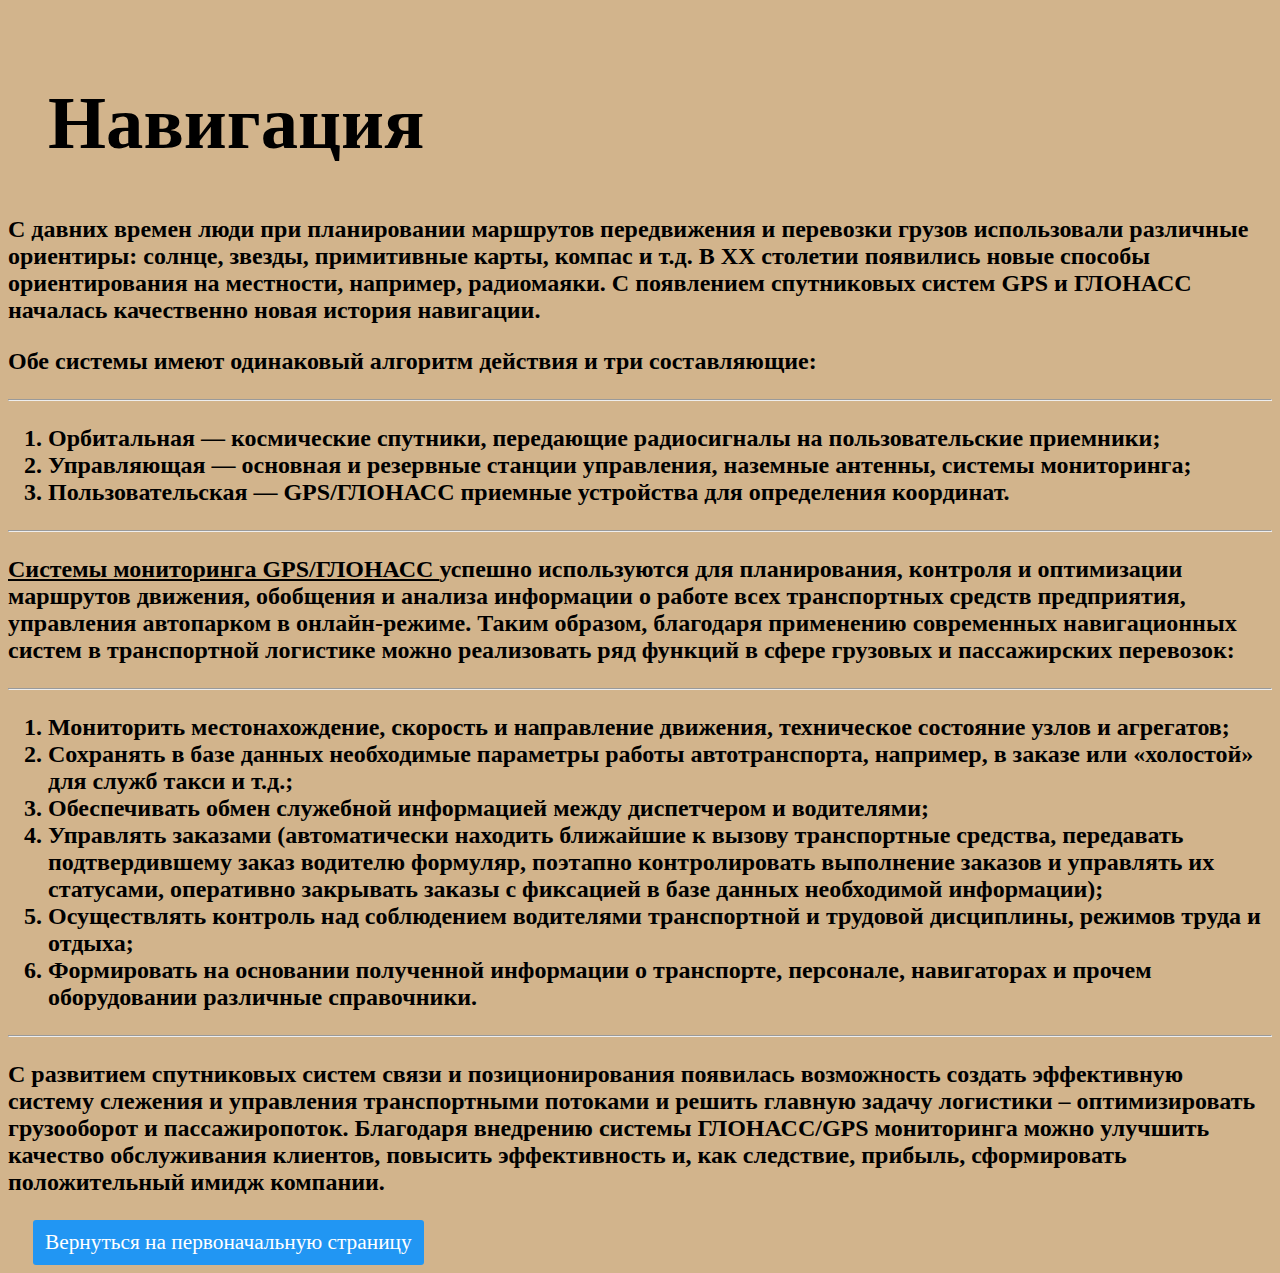
==== navigaciya-v-logistice.html @ a05c55a3 "Update and rename page_3.html to navigaciya-v-logistice.html" ====
<!DOCTYPE html>
<html>

<head>
    <meta charset="utf-8" />
    <meta name="viewport" content="width=device-width, initial-scale=1, shrink-to-fit=no" />
    <link rel="stylesheet" href="styles.css">
<title>
Спутниковая навигация в логистике
</title>
<div style="margin-left: 40px; margin-top: 80px; font-size: 28pt"><h1> Навигация</h1>
</div>
</head>
<body bgcolor="#D2B48C" text=“#00000" link=“#00000" vlink=“ #EF2AEF">
<a name="2_page"></a>
<div class="border"><h2><p>
С давних времен люди при планировании маршрутов передвижения и перевозки грузов использовали различные ориентиры: солнце, звезды, примитивные карты, компас 
и т.д. В XX столетии появились новые способы ориентирования на местности, например, радиомаяки. С появлением спутниковых систем GPS и ГЛОНАСС началась 
качественно новая история навигации.
</p></h2>
<h2><p>
Обе системы имеют одинаковый алгоритм действия и три составляющие:
<hr>
   <ol>
     <li>Орбитальная — космические спутники, передающие радиосигналы на пользовательские приемники;</li>
     <li>Управляющая — основная и резервные станции управления, наземные антенны, системы мониторинга;</li>
     <li>Пользовательская — GPS/ГЛОНАСС приемные устройства для определения координат.</li>
   </ol>
   <hr>
</p></h2>

<h2><p>
<a href = "https://trackgps.ru/spravochnik/sistemyi-monitoringa-glonass/gps-v-logistike.html">Системы мониторинга GPS/ГЛОНАСС </a> успешно используются для планирования, контроля и оптимизации маршрутов движения, обобщения и анализа информации о работе 
всех транспортных средств предприятия, управления автопарком в онлайн-режиме.
Таким образом, благодаря применению современных навигационных систем в транспортной логистике можно реализовать ряд функций в сфере грузовых и пассажирских 
перевозок:
<hr>
   <ol>
<li>Мониторить местонахождение, скорость и направление движения, техническое состояние узлов и агрегатов;
<li>Сохранять в базе данных необходимые параметры работы автотранспорта, например, в заказе или «холостой» для служб такси и т.д.;
<li>Обеспечивать обмен служебной информацией между диспетчером и водителями;
<li>Управлять заказами (автоматически находить ближайшие к вызову транспортные средства, передавать подтвердившему заказ водителю формуляр, поэтапно контролировать выполнение заказов и управлять их статусами, оперативно закрывать заказы с фиксацией в базе данных необходимой информации);
<li>Осуществлять контроль над соблюдением водителями транспортной и трудовой дисциплины, режимов труда и отдыха;
<li>Формировать на основании полученной информации о транспорте, персонале, навигаторах и прочем оборудовании различные справочники.
</ol>
<hr>
</p></h2>

<h2><p>
С развитием спутниковых систем связи и позиционирования появилась возможность создать эффективную систему слежения и управления транспортными потоками 
и решить главную задачу логистики – оптимизировать грузооборот и пассажиропоток. Благодаря внедрению системы ГЛОНАСС/GPS мониторинга можно улучшить 
качество обслуживания клиентов, повысить эффективность и, как следствие, прибыль, сформировать положительный имидж компании.
</p></h2>
<a class="button" style="margin-left: 25px; font-size: 16pt" href="index.html#1_page.1" target="1_page.1">Вернуться на первоначальную страницу</a>
</body>
</div>
</html>
---- styles.css ----
a.button {
  display: inline-block;
  background: #2196f3;
  color: #fff;
  padding: 12px;
  border-radius: 3px;
  text-decoration: none;
  font-family: Tahoma;
  font-size: 18px;
  line-height: 1;
  font-weight: 100;
}
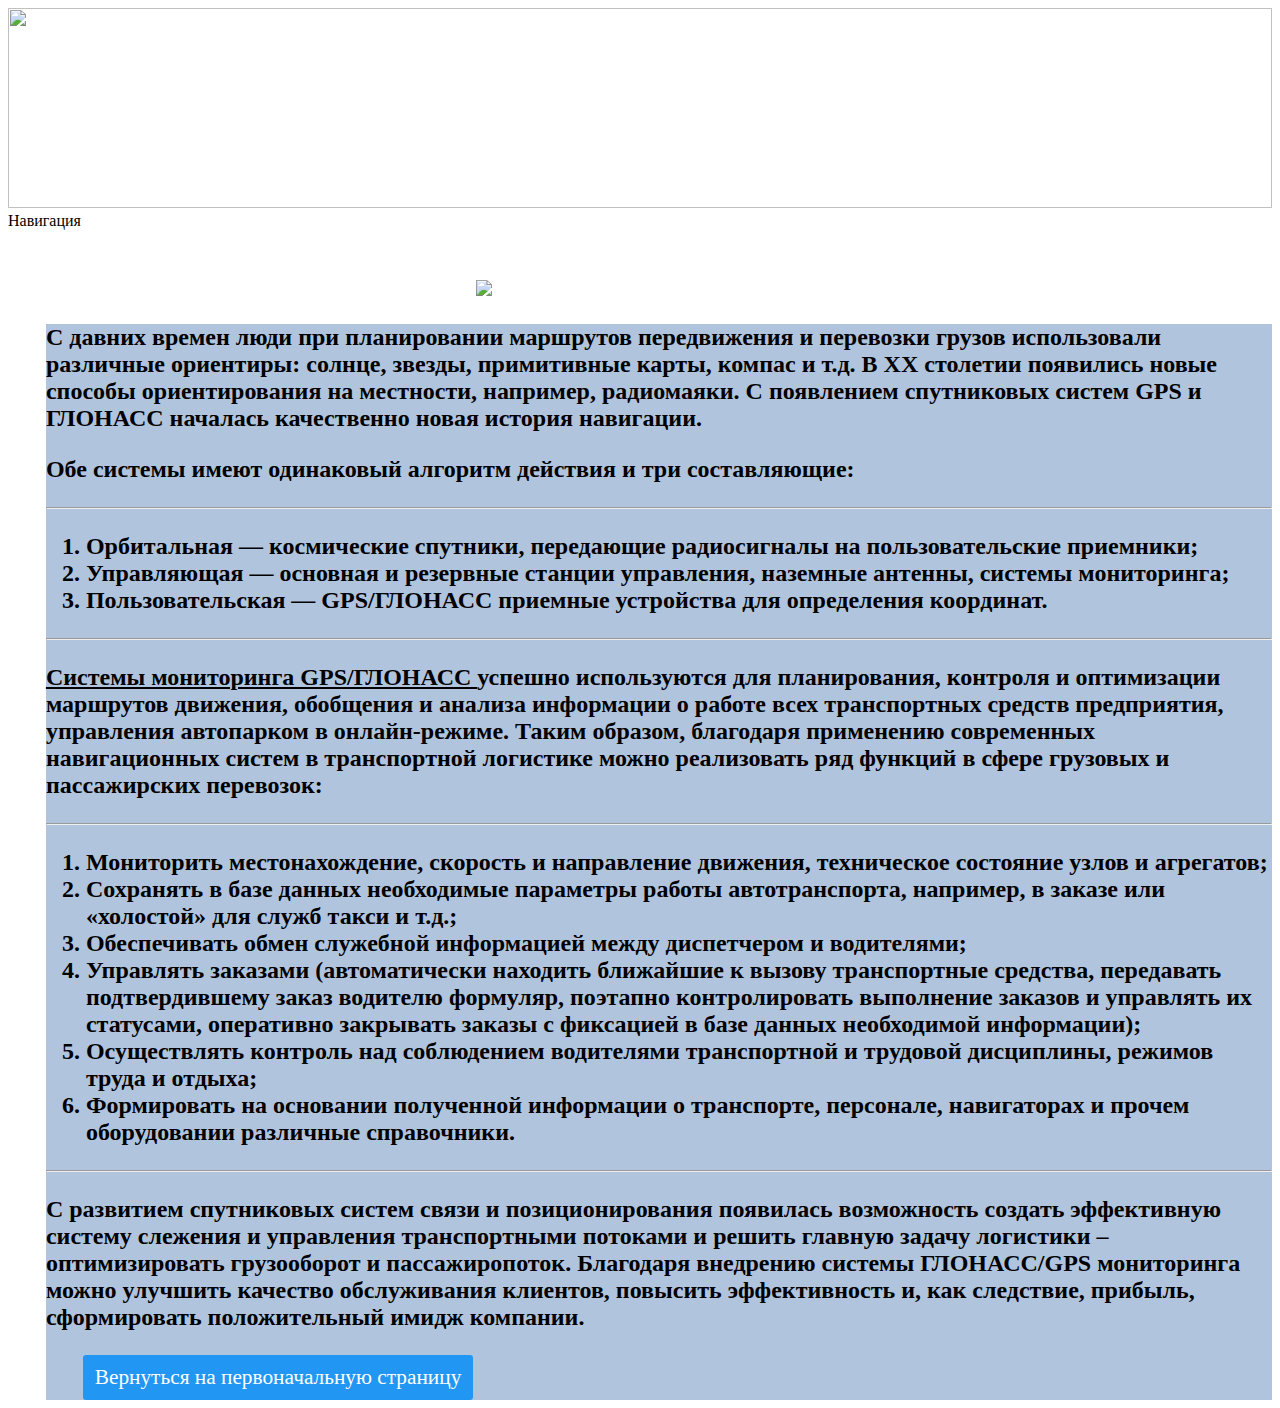
==== commit b07823dd: "Update navigaciya-v-logistice.html" ====
--- a/navigaciya-v-logistice.html
+++ b/navigaciya-v-logistice.html
@@ -8,12 +8,14 @@
 <title>
 Спутниковая навигация в логистике
 </title>
-<div style="margin-left: 40px; margin-top: 80px; font-size: 28pt"><h1> Навигация</h1>
+<img src="navigatia.png" height="200px" width="100%">
+<div class="h1" style="margin-top:10px, margin-bottom:10px">Навигация
 </div>
 </head>
-<body bgcolor="#D2B48C" text=“#00000" link=“#00000" vlink=“ #EF2AEF">
+<body bgcolor="" text="#00000" link="#00000" vlink="#EF2AEF">
 <a name="2_page"></a>
-<div class="border"><h2><p>
+<img src="glonass.png" style="width: 30%; margin-left: 37%; margin-top:50px">
+<div style="margin-left:3%; background-color:lightsteelblue"><h2><p>
 С давних времен люди при планировании маршрутов передвижения и перевозки грузов использовали различные ориентиры: солнце, звезды, примитивные карты, компас 
 и т.д. В XX столетии появились новые способы ориентирования на местности, например, радиомаяки. С появлением спутниковых систем GPS и ГЛОНАСС началась 
 качественно новая история навигации.
@@ -51,7 +53,7 @@
 и решить главную задачу логистики – оптимизировать грузооборот и пассажиропоток. Благодаря внедрению системы ГЛОНАСС/GPS мониторинга можно улучшить 
 качество обслуживания клиентов, повысить эффективность и, как следствие, прибыль, сформировать положительный имидж компании.
 </p></h2>
-<a class="button" style="margin-left: 25px; font-size: 16pt" href="index.html#1_page.1" target="1_page.1">Вернуться на первоначальную страницу</a>
+<a class="button" style="margin-left: 3%; font-size: 16pt" href="index.html#1_page.1" target="_parent">Вернуться на первоначальную страницу</a>
 </body>
 </div>
 </html>
